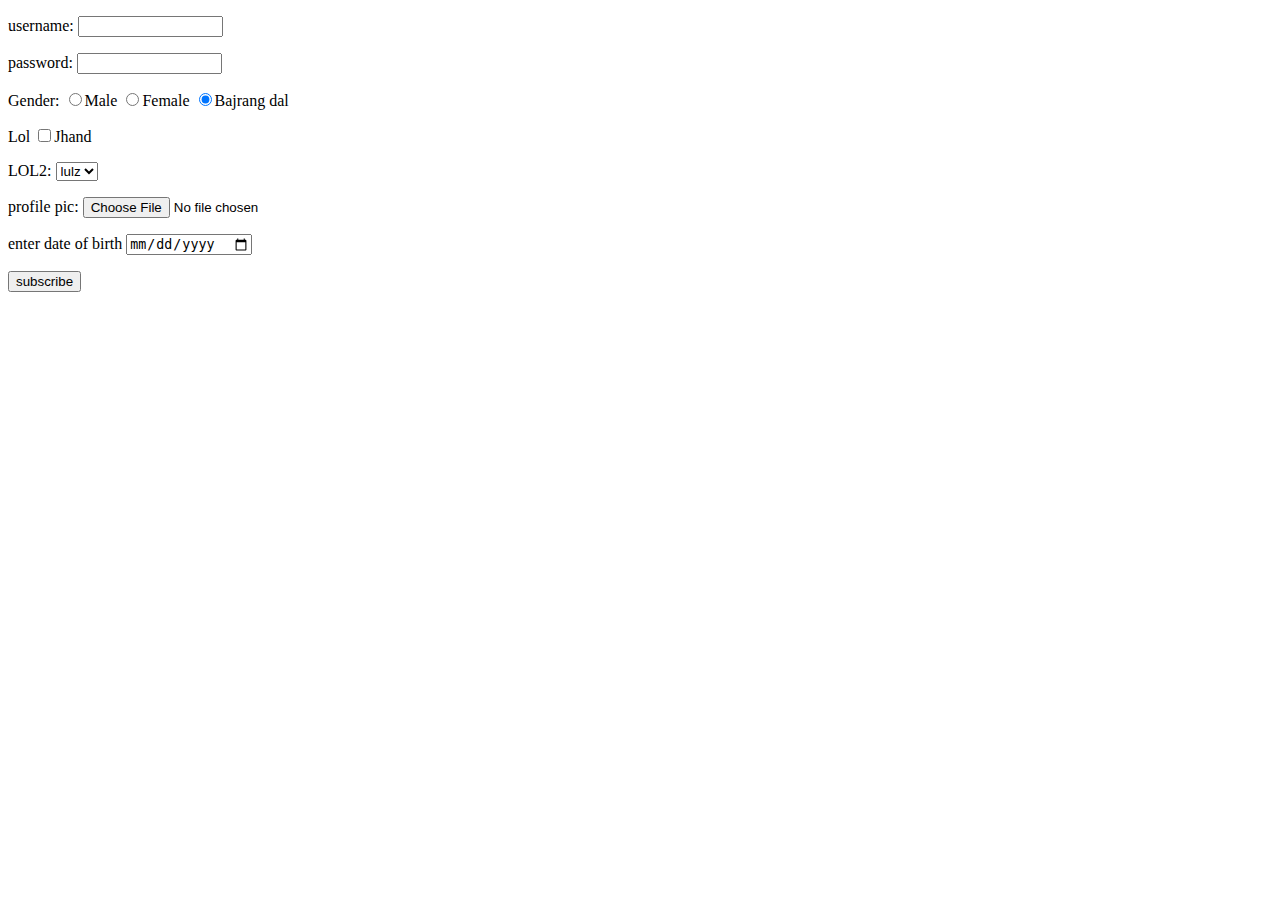
==== lil-web-project/acc/index.html @ b7a8b19b "Add files via upload" ====
<!DOCTYPE html>
<html>

    <head>
        <title>
         SIGN IN/CREATE ACCOUNT
        </title>
        
    </head>

    <body>    
            <i class="fab fa-facebook-square"></i>
    <form action="yes.txt">
        <p>
            username:
            <input type="text" name="usenrame" size="15" maxlength="30" required="required" />
        </p>
        <p>   
            password: 
            <input type="password" name="password" size="15" maxlength="30" required="required" />
        </p>
        <p>
            Gender:
            <input type="radio" name="gender" value="male" />Male
            <input type="radio" name="gender" value="female" />Female
            <input type="radio" name="gender" value="bajrang dal" checked="checked" />Bajrang dal
        </p>
        <p>
            Lol
            <input type="checkbox" name="lol" value="lol" />Jhand
        </p>
        <p>
            LOL2:
             <select name="Devices"><!--multiple bhi hote h dekh liyo-->
                 <option value="lulz">
                     lulz
                 </option>
             </select>
        </p>
        <p>
            profile pic:
            <input type="file" name="dp" />
        </p>
        <p>enter date of birth
            <input type="date" name="dob">
        </p>             <input type="submit" name="submit" value="subscribe" /><!--label aur image bhi hoti-->
    
    </form> 
    </body>
</html>
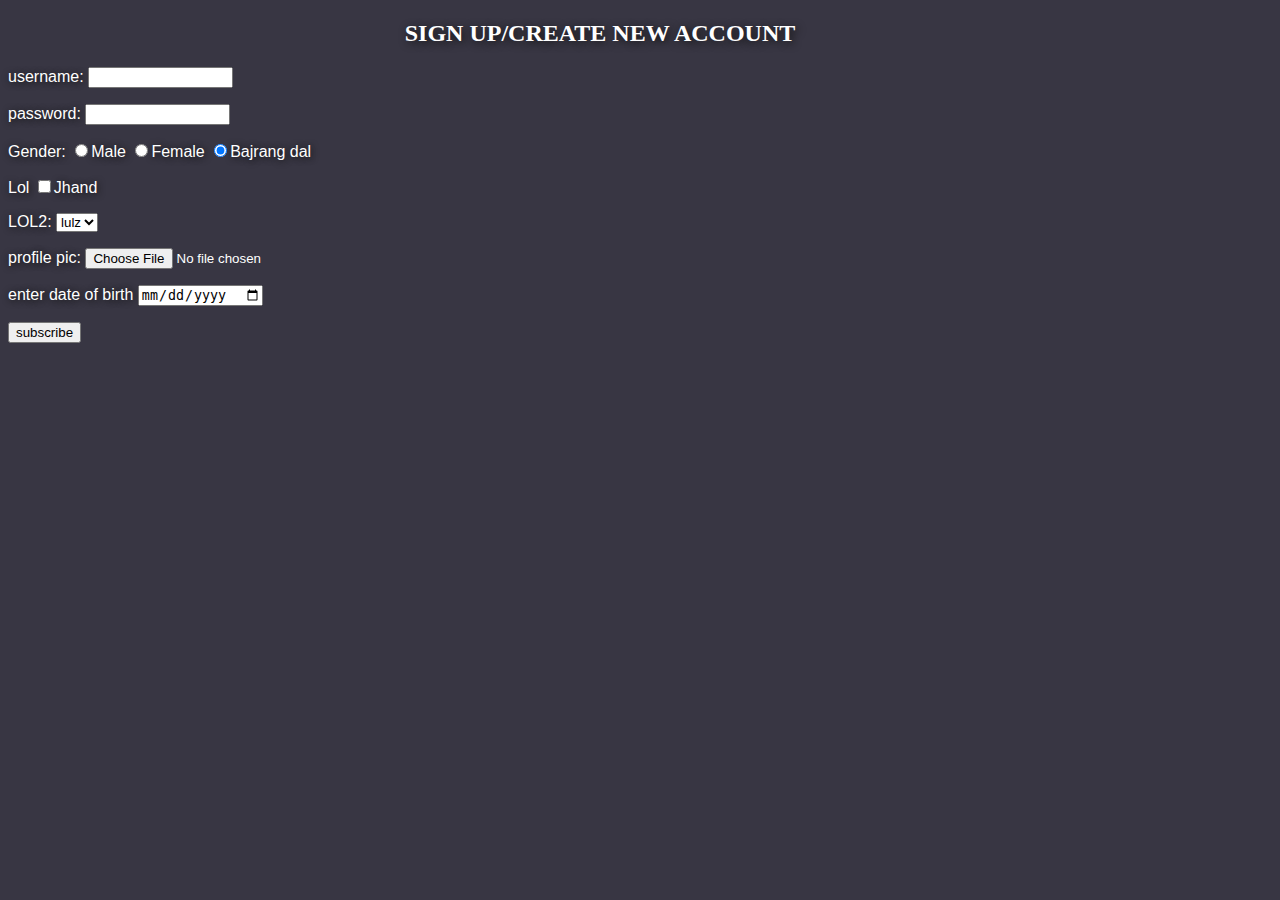
==== commit 05b11f36: "lil changed" ====
--- a/lil-web-project/acc/index.html
+++ b/lil-web-project/acc/index.html
@@ -5,11 +5,11 @@
         <title>
          SIGN IN/CREATE ACCOUNT
         </title>
-        
+        <link rel="stylesheet" type="text/css" href="../css/style.css" />
     </head>
 
     <body>    
-            <i class="fab fa-facebook-square"></i>
+    <h2>SIGN UP/CREATE NEW ACCOUNT</h2> 
     <form action="yes.txt">
         <p>
             username:
--- a/lil-web-project/css/style.css
+++ b/lil-web-project/css/style.css
@@ -0,0 +1,73 @@
+@font-face{font-family:'Parry Hotter';
+  src: url("./fonts/parryhotter.ttf");
+}
+@font-face{
+  font-family:'Dragon is coming';
+  src: url('./fonts/Dragon is coming.otf');
+}
+html{
+  min-width:1200px;
+  max-width:1200px;
+}
+body{
+      background-color:#383643;
+      font-family:Arial, Helvetica, sans-serif;
+      color:#ffffff;
+      font-size:16px;  
+      text-shadow: 1px 1px 7px #111111;
+    }
+.top-site{text-align:center;
+          background-image:url("./images/doge.jpg");
+          }  
+li{
+  display:inline;
+  color:#ffffff;
+  margin:2px;
+  text-align: center; 
+  padding:12px;
+  border-radius: 10px; 
+}
+
+h2{font-family:"Parry Hotter";
+  color:#ffffff;
+  font-size:24px;
+  text-shadow: 2px 2px 9px #111111;
+  text-align:center;
+}
+.comment-site, .temporary{
+  margin:4px auto 4px auto;
+  text-align:center;
+}
+p,a {
+  color:#ffffff;
+  text-decoration: none;
+  }   
+p.harry{
+  text-align:justify;
+  font-size:16px;
+}
+footer{
+  font-size:12px;
+  text-align:center;
+}
+
+h2+p:first-letter{
+  font-weight:bold;
+  font-size:200%;
+}
+
+li:hover{
+  background-color:#0294fe;
+  color:#383643;
+}
+
+a:active{
+  opacity:0.85;
+  font-size:125%;
+}
+input.submit:focus{
+  background-color: red;
+}
+.harry{
+  padding:4px;
+}
